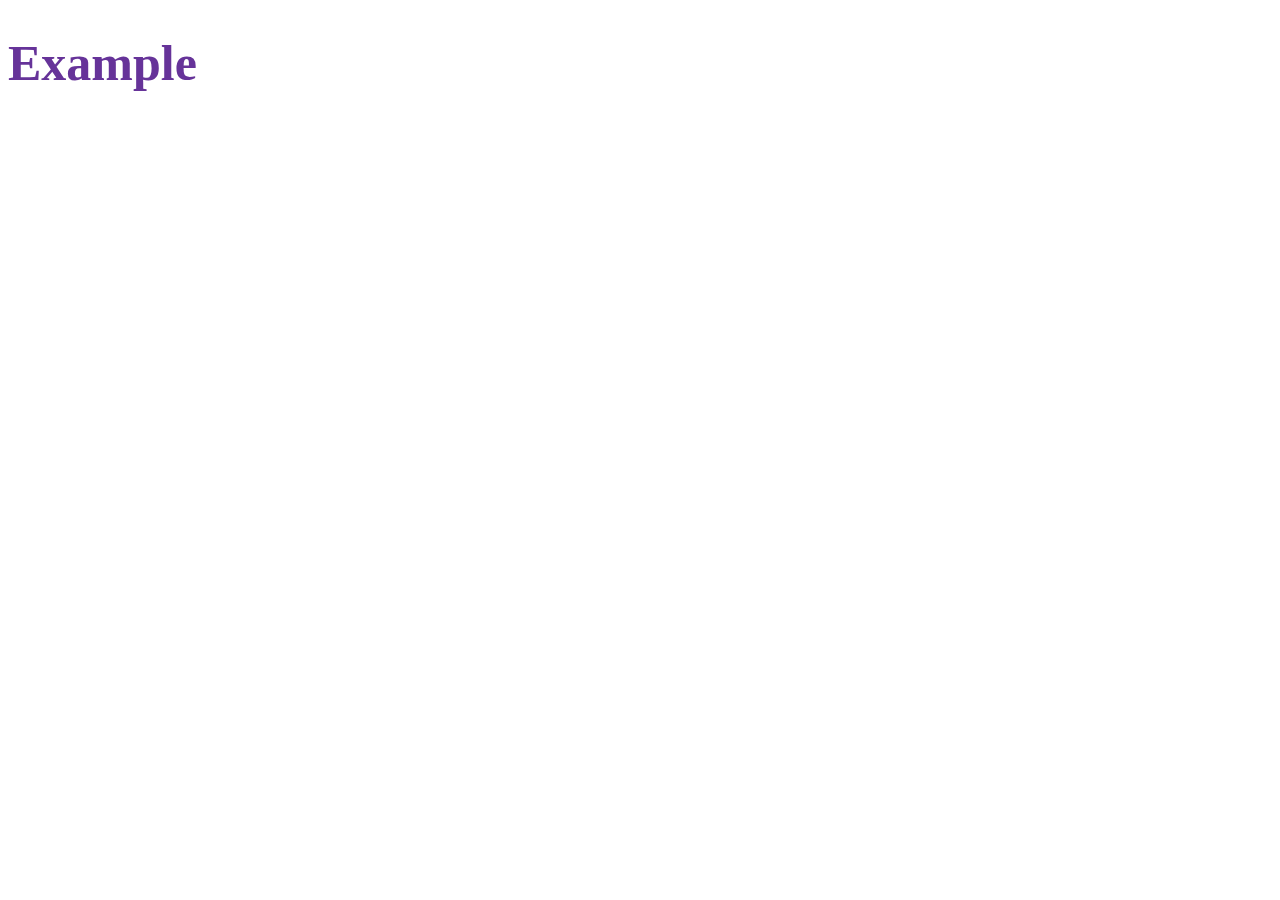
==== index.html @ 6e5f4e79 "add initial files" ====
<!DOCTYPE html>
<html lang="en">
<head>
    <meta charset="UTF-8">
    <meta name="viewport" content="width=device-width, initial-scale=1.0">
    <title>Example</title>
    <link rel="stylesheet" href="style.css">
</head>
<body>
    <h1>Example</h1>
</body>
</html>
---- style.css ----
h1 {
    color: rebeccapurple;
    font-size: 50px;
}
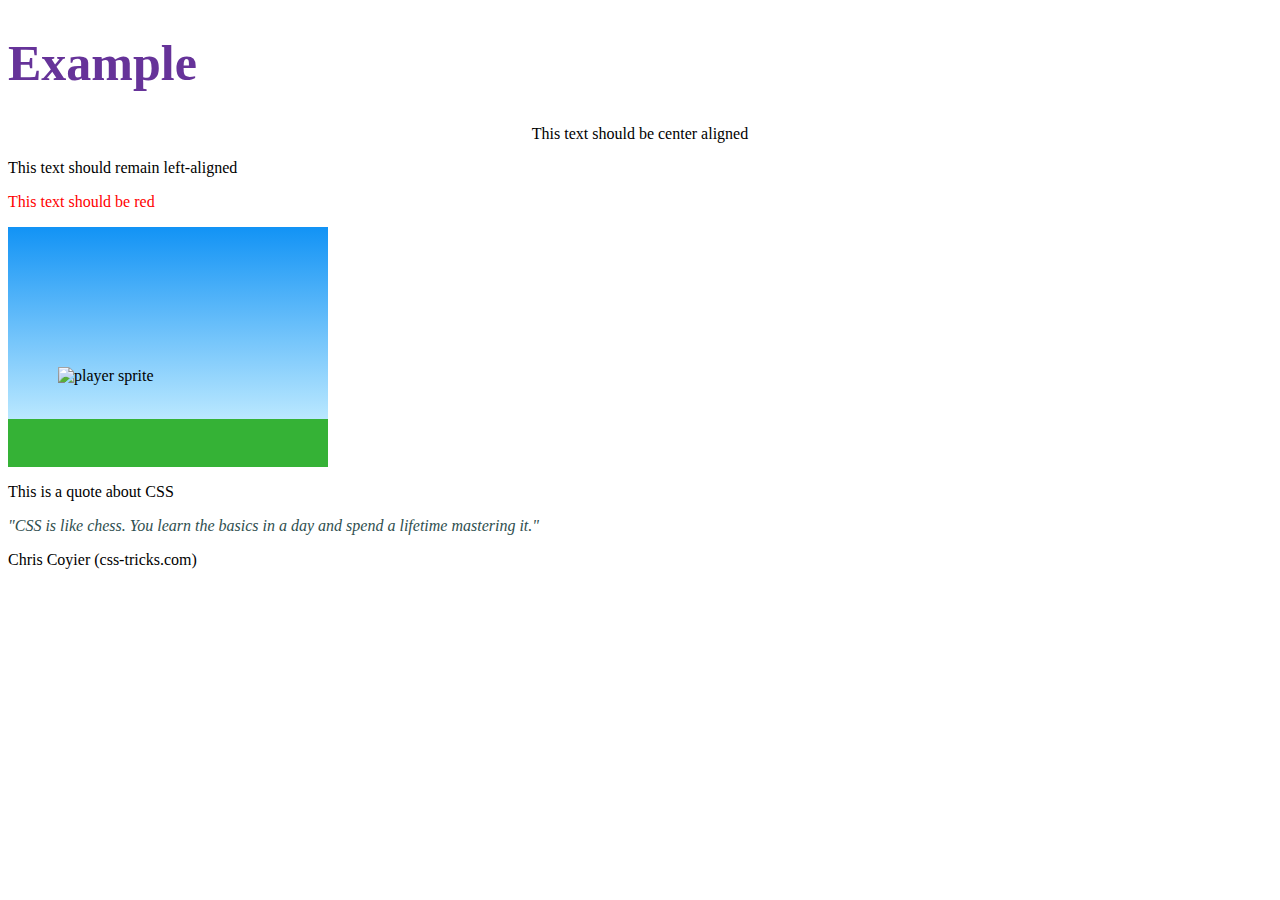
==== commit 7b8e34f1: "change in size" ====
--- a/index.html
+++ b/index.html
@@ -9,4 +9,20 @@
 <body>
     <h1>Example</h1>
 </body>
+
+<p class="is-centered">This text should be center aligned</p>
+<p>This text should remain left-aligned</p>
+<p class="is-red">This text should be red</p>
+
+<div id="game">
+    <img id="player" src="walk-animation.gif" alt="player sprite">
+</div>
+
+<p>This is a quote about CSS</p>
+<div class="quote">
+    <p>"CSS is like chess. You learn the basics in a day and spend a lifetime mastering it."</p>
+</div>
+<p>Chris Coyier (css-tricks.com)</p>
+
+
 </html>
--- a/style.css
+++ b/style.css
@@ -3,3 +3,30 @@
     font-size: 50px;
 }
 
+.is-centered {
+    text-align: center;
+}
+.is-red {
+    color: red;
+}
+
+#game {
+    width: 320px;
+    height: 240px;
+    overflow: hidden;
+    background: linear-gradient(#1293f5, #bae8ff 80%, #35b236 80%);
+}
+#player {
+    margin-top: 140px;
+    margin-left: 50px;
+}
+/* Don't worry about knowing what all of these properties are yet */
+/* we'll come back to them later, we promise! */
+
+/*  * {
+    outline: 1px solid red;
+} this code outlines everything in a red line */
+.quote p {
+    color: darkslategrey;
+    font-style: italic;
+}
